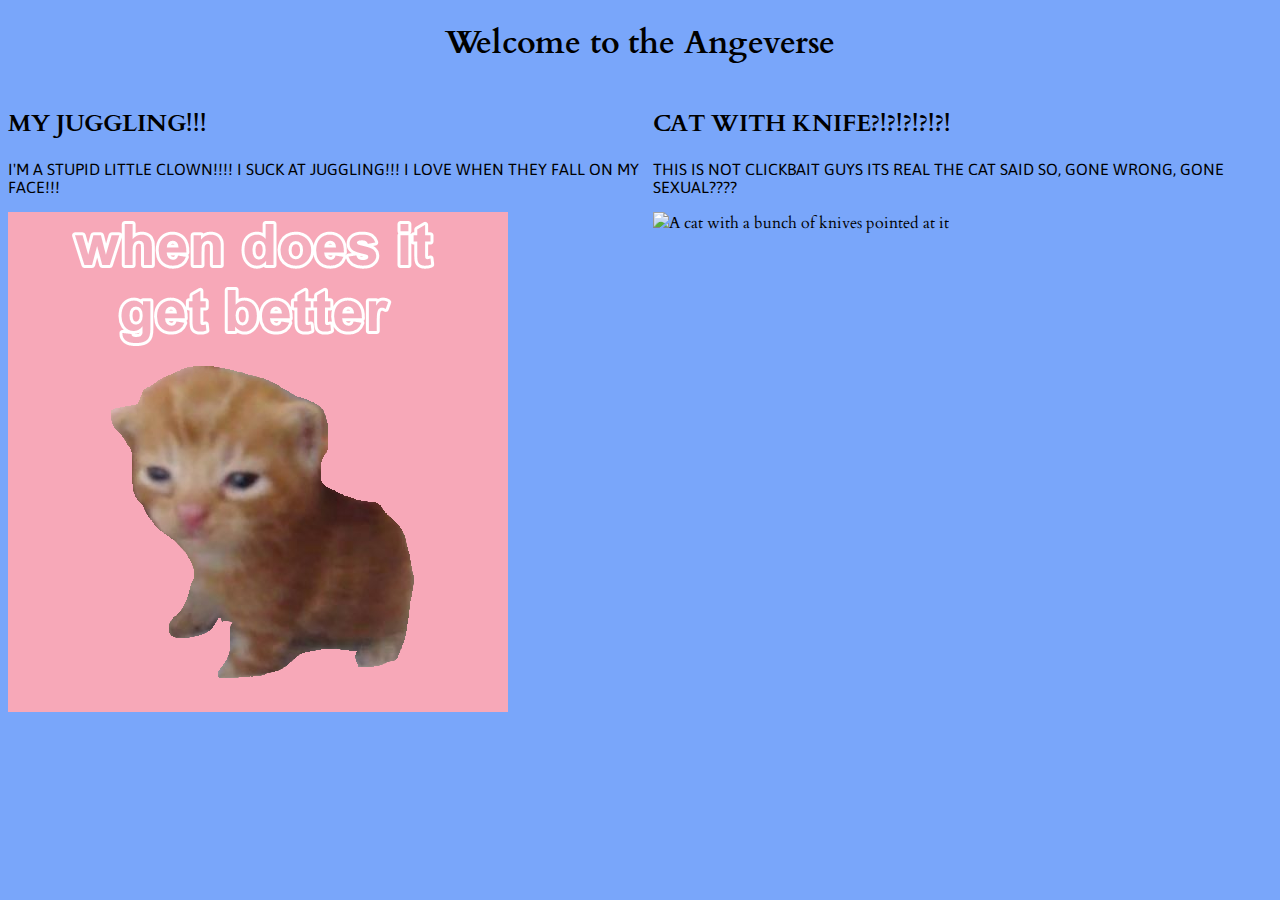
==== index.html @ 3dbc7a1c "Added a new knife cat images and changed the styling to flex-blocks" ====
<!DOCTYPE html>
<html lang="en">
<head>
    <meta charset="UTF-8">
    <meta http-equiv="X-UA-Compatible" content="IE=edge">
    <meta name="viewport" content="width=device-width, initial-scale=1.0">
    <link rel="preconnect" href="https://fonts.googleapis.com">
    <link rel="preconnect" href="https://fonts.gstatic.com" crossorigin>
    <link href="https://fonts.googleapis.com/css2?family=Asap&family=Cardo&family=Lusitana&family=Smooch+Sans&display=swap" rel="stylesheet">
    <link href="CSS/style.css" rel="stylesheet">
    <title>Angeverse</title>
</head>
<body>
    <main>
        <h1>Welcome to the Angeverse</h1>
        <div class="text-images">
            <div id="my-life-juggling">
                <h2>MY JUGGLING!!!</h2>
                <p>I'M A STUPID LITTLE CLOWN!!!! I SUCK AT JUGGLING!!! I LOVE WHEN THEY FALL ON MY FACE!!!</p>
                <img src="images/IMG_5369.png" alt="Cat with text saying 'When does it get better'">
            </div>
            <div id="Knife cat">
                <h2>CAT WITH KNIFE?!?!?!?!?!</h2>
                <p>THIS IS NOT CLICKBAIT GUYS ITS REAL THE CAT SAID SO, GONE WRONG, GONE SEXUAL????</p>
                <img src="images/knifeCat.png" alt="A cat with a bunch of knives pointed at it">
            </div>
        </div>
    </main>
</body>
</html>
---- CSS/style.css ----
* {
    font-family: 'Cardo', serif;
    background-color: rgb(121, 166, 250);
}

p,a {
    font-family: 'ASAP', sans-serif;
}

img {
    max-width: 800px;
}

.text-images {
    display: flex;
    flex-direction: row;
    justify-content: space-between;
}

h1 {
    display: flex;
    flex-direction: column;
    text-align: center;
}
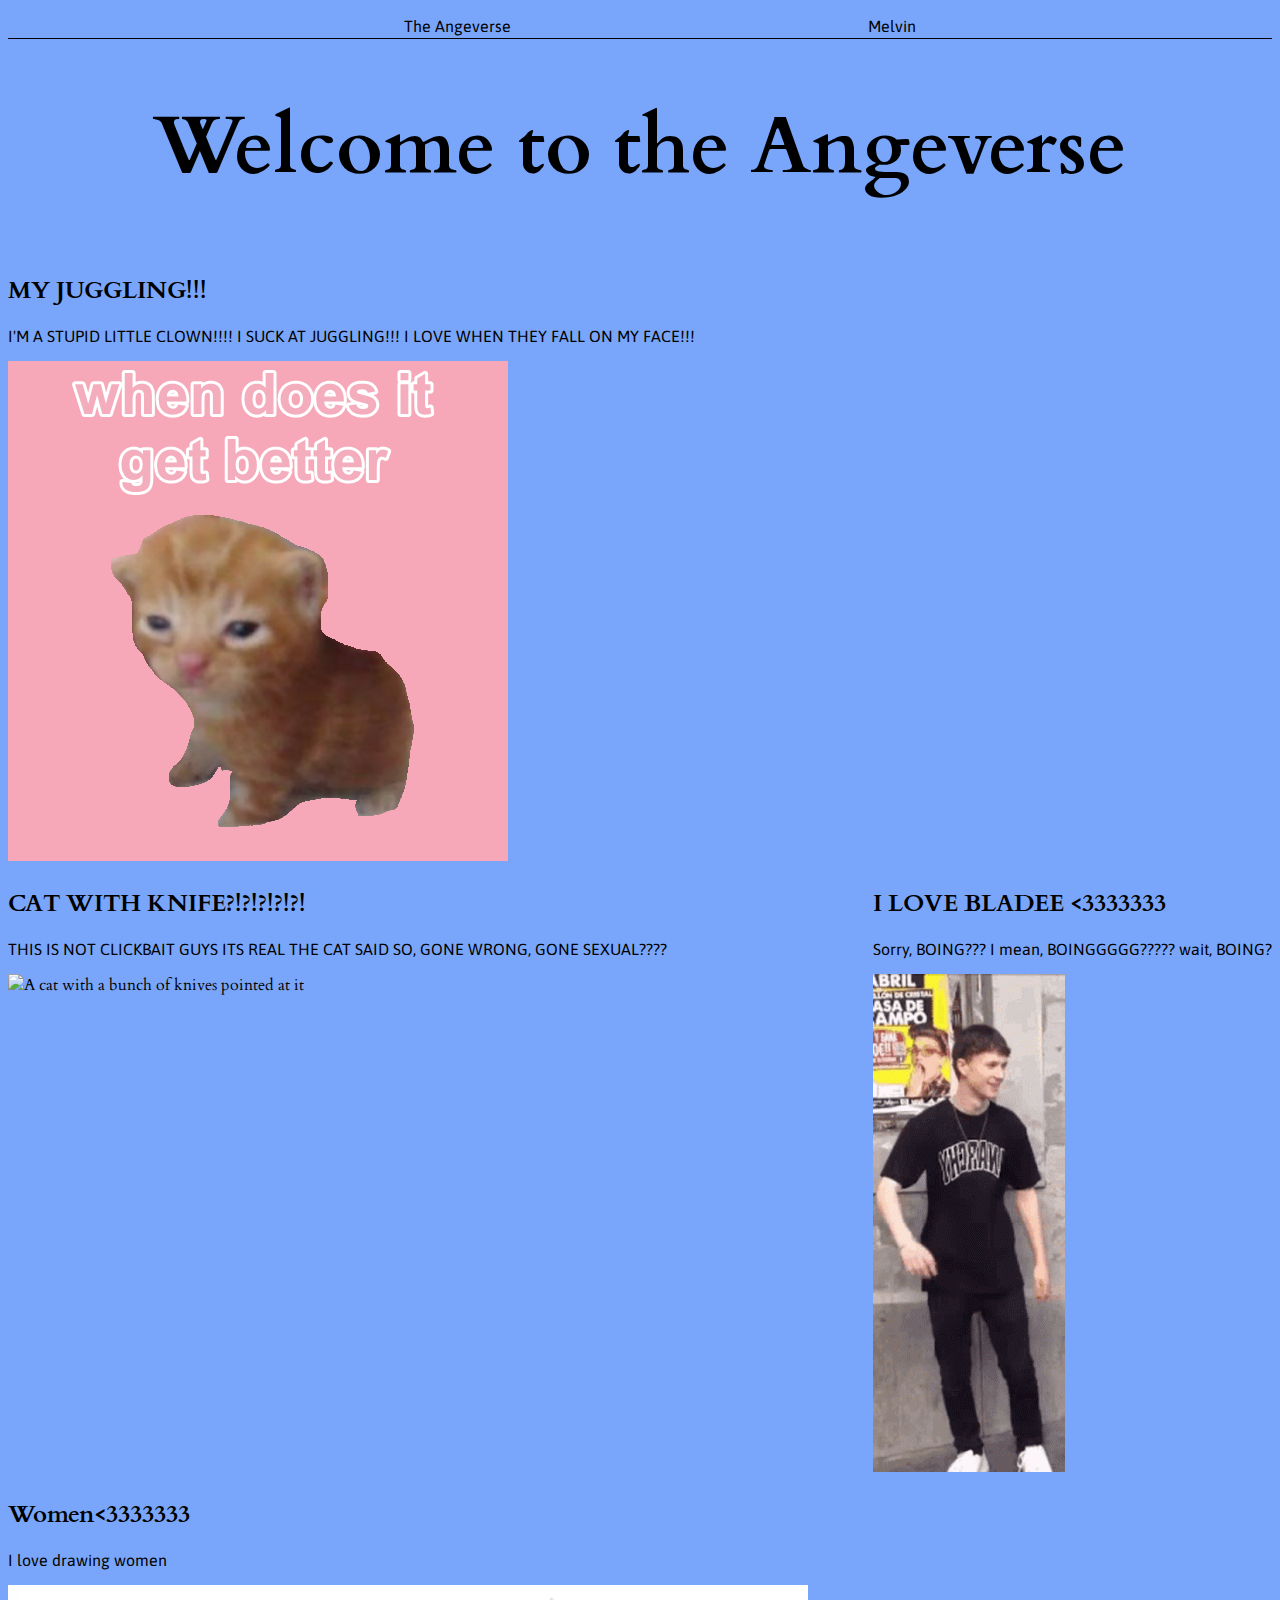
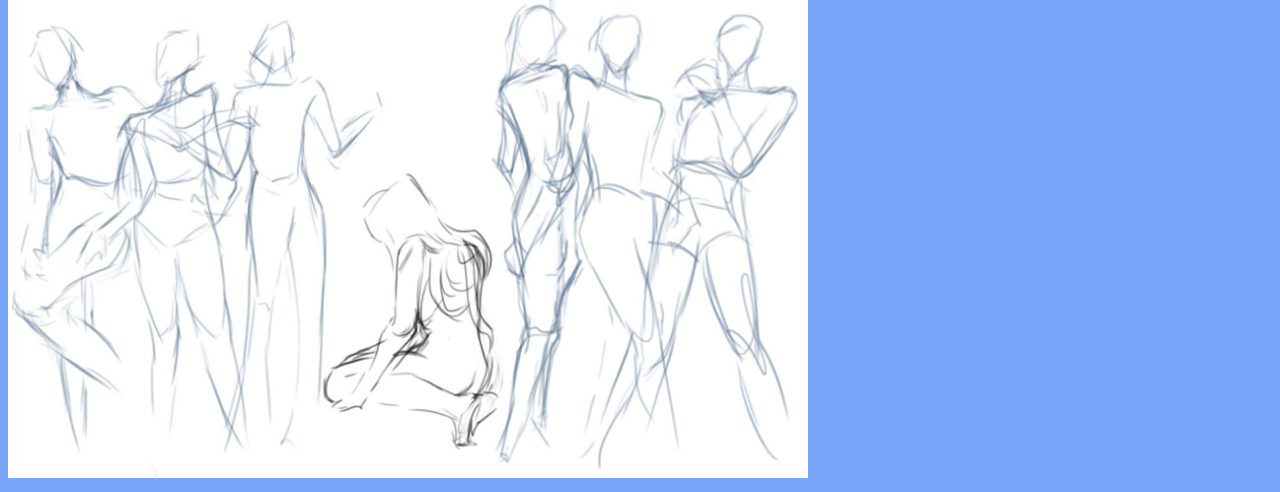
==== commit 8f271060: "Added a nav bar some new content to the angeverse as well as ... melvin" ====
--- a/index.html
+++ b/index.html
@@ -11,6 +11,12 @@
     <title>Angeverse</title>
 </head>
 <body>
+    <nav>
+        <ul>
+            <li><a href="#">The Angeverse</a></li>
+            <li><a href="thankyou.html">Melvin</a></li>
+        </ul>
+    </nav>
     <main>
         <h1>Welcome to the Angeverse</h1>
         <div class="text-images">
@@ -24,6 +30,16 @@
                 <p>THIS IS NOT CLICKBAIT GUYS ITS REAL THE CAT SAID SO, GONE WRONG, GONE SEXUAL????</p>
                 <img src="images/knifeCat.png" alt="A cat with a bunch of knives pointed at it">
             </div>
+            <div id="Bladee">
+                <h2>I LOVE BLADEE <3333333</h2>
+                <p>Sorry, BOING??? I mean, BOINGGGGG????? wait, BOING?</p>
+                <img src="images/bladee-bladee-dance.gif" alt="A picture of bladee">
+            </div>
+            <div id="women">
+                <h2>Women<3333333</h2>
+                <p>I love drawing women</p>
+                <img src="images/migration.jpg" alt="A drawing of women">
+            </div>
         </div>
     </main>
 </body>
--- a/CSS/style.css
+++ b/CSS/style.css
@@ -9,11 +9,12 @@
 
 img {
     max-width: 800px;
+    flex-grow: 2;
 }
 
 .text-images {
     display: flex;
-    flex-direction: row;
+    flex-wrap: wrap;
     justify-content: space-between;
 }
 
@@ -21,4 +22,41 @@
     display: flex;
     flex-direction: column;
     text-align: center;
+    font-size:80px
+}
+
+#melvin {
+    max-width: 100%;
+    display: block;
+    margin-left: auto;
+    margin-right: auto;
+}
+
+nav {
+    
+    position: sticky;
+    top: 0;
+    
+}
+
+ul {
+    list-style: none;
+    display: flex;
+    flex-direction: row;
+    justify-content: space-evenly;
+    border-bottom: 1px solid black;
+}
+
+a {
+    text-decoration: none;
+    color: black;
+}
+
+a:visited {
+    color: purple
+}
+
+li > p {
+    margin-top: 0px;
+    margin-bottom: 0px;
 }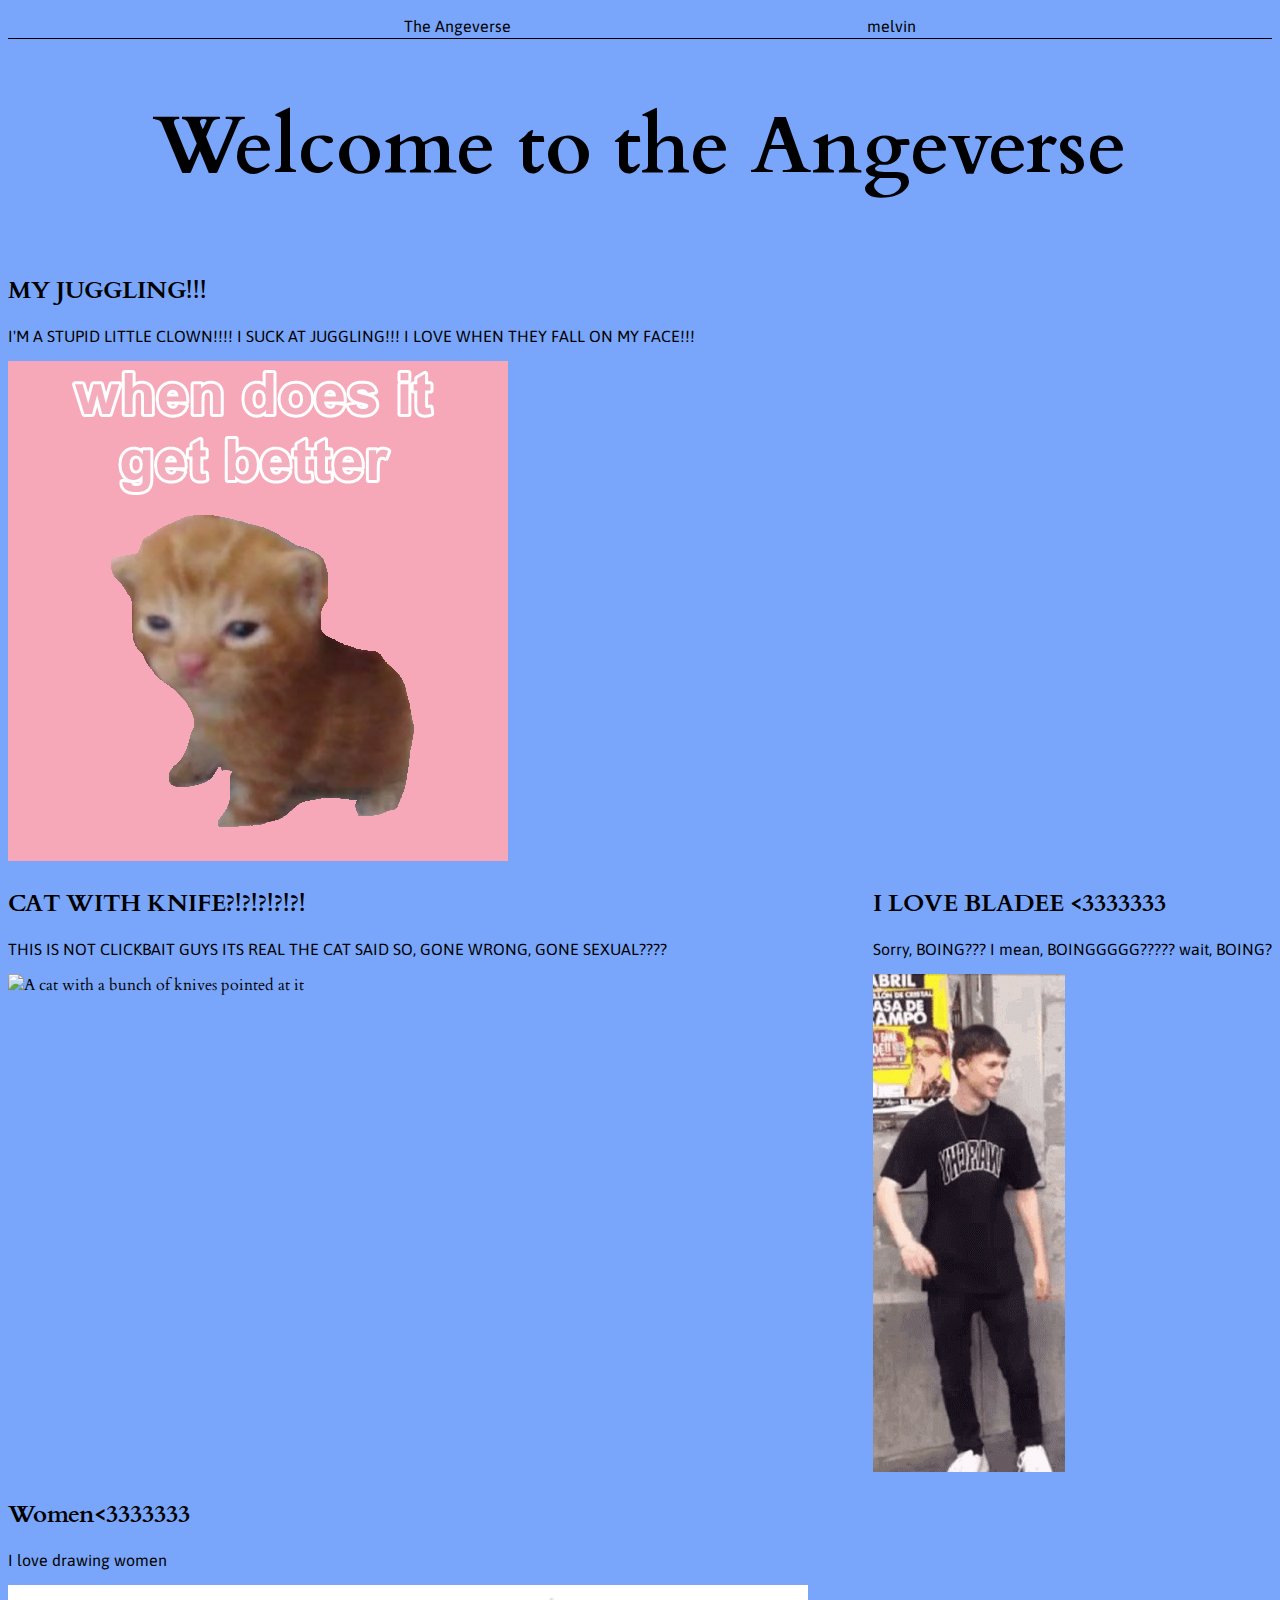
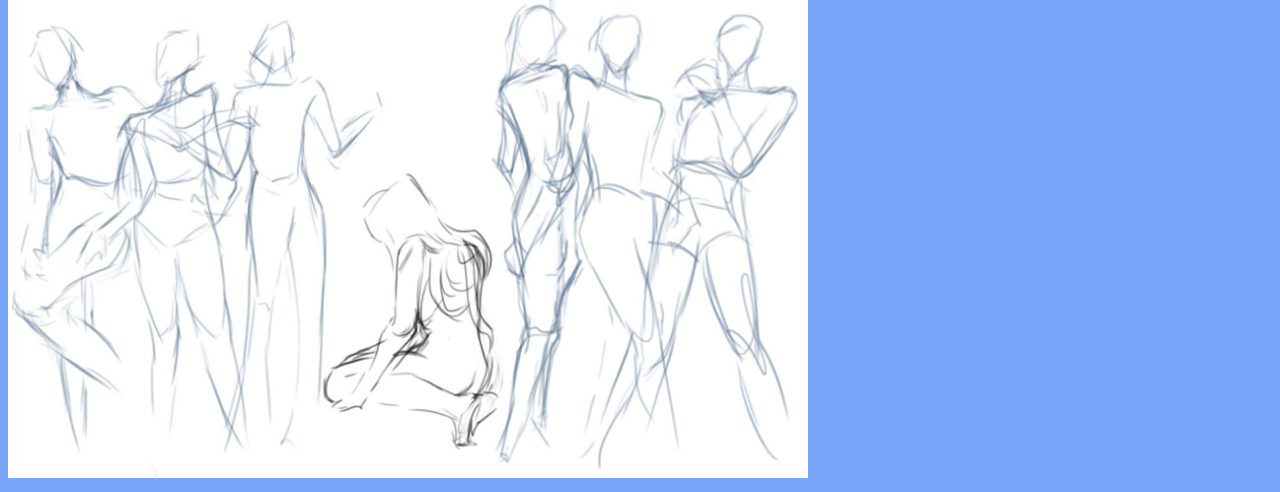
==== commit 49e58976: "Fixed a typo" ====
--- a/index.html
+++ b/index.html
@@ -14,7 +14,7 @@
     <nav>
         <ul>
             <li><a href="#">The Angeverse</a></li>
-            <li><a href="thankyou.html">Melvin</a></li>
+            <li><a href="thankyou.html">melvin</a></li>
         </ul>
     </nav>
     <main>
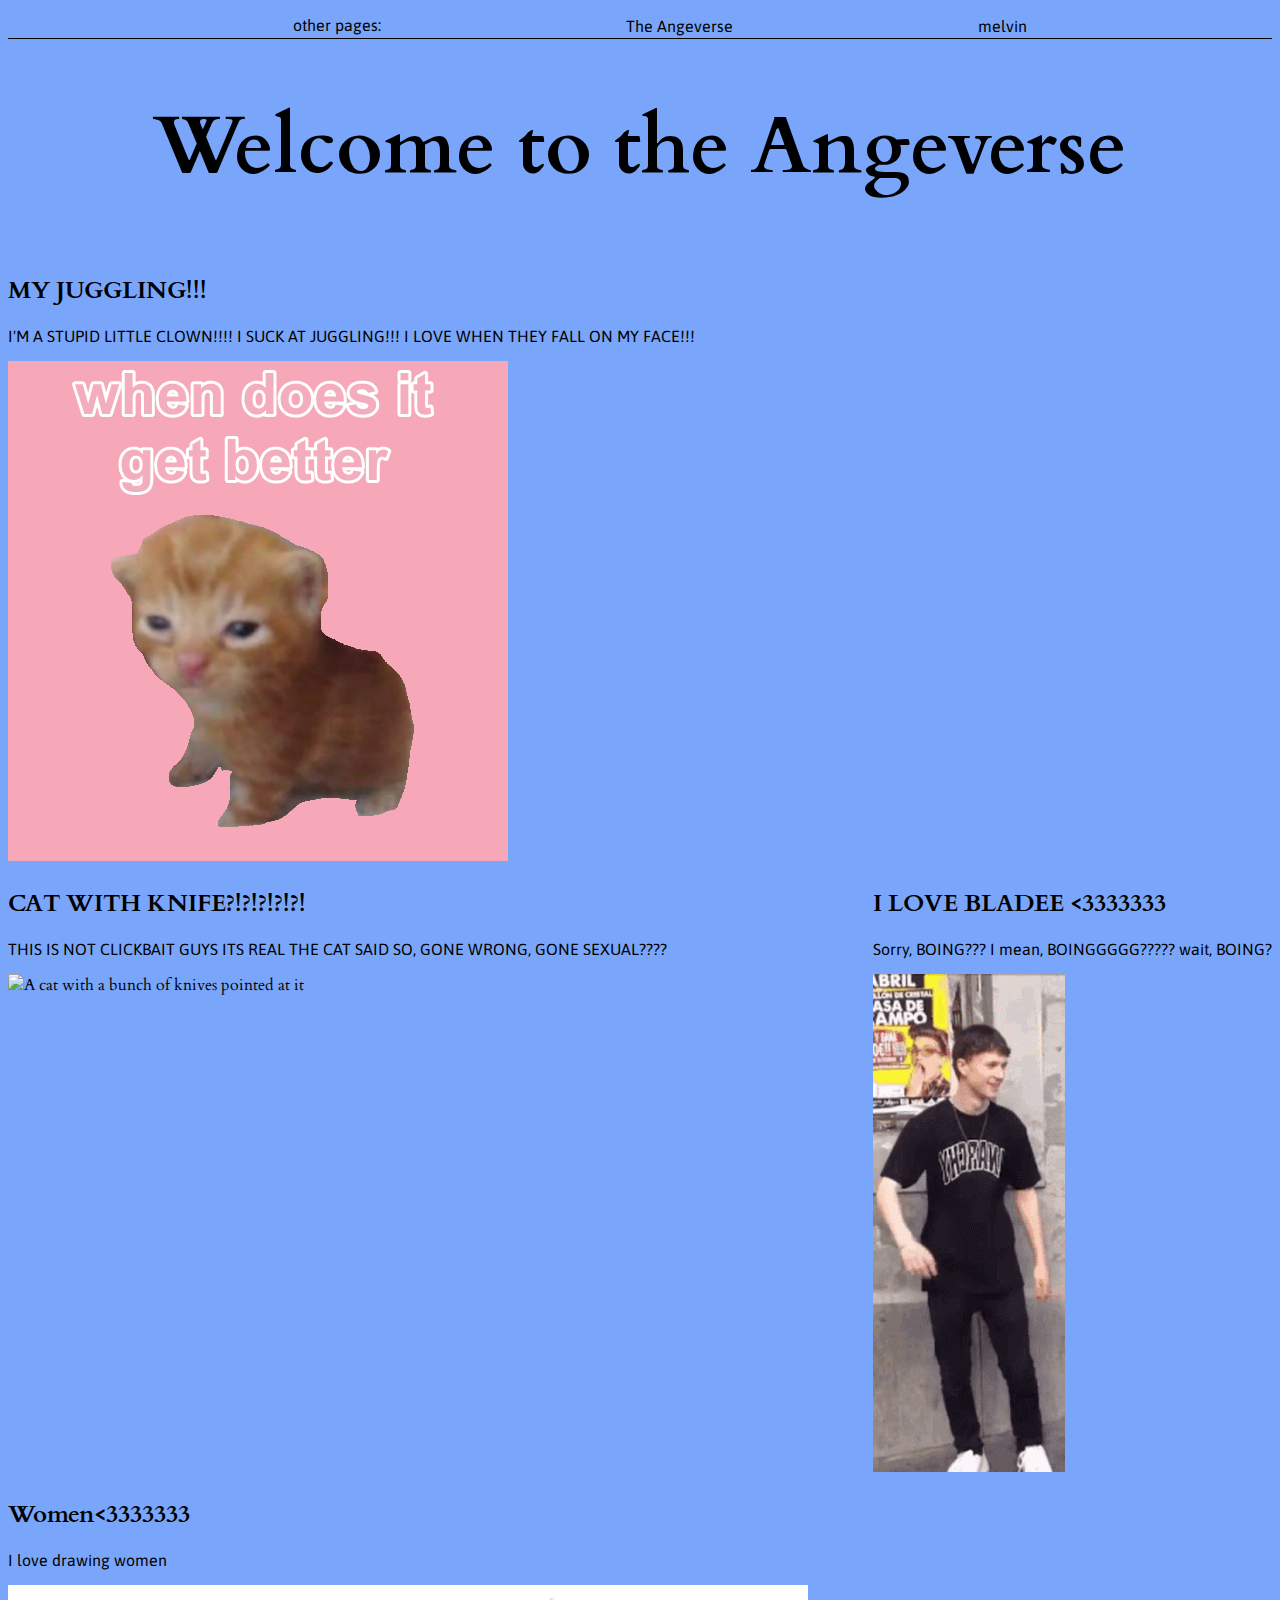
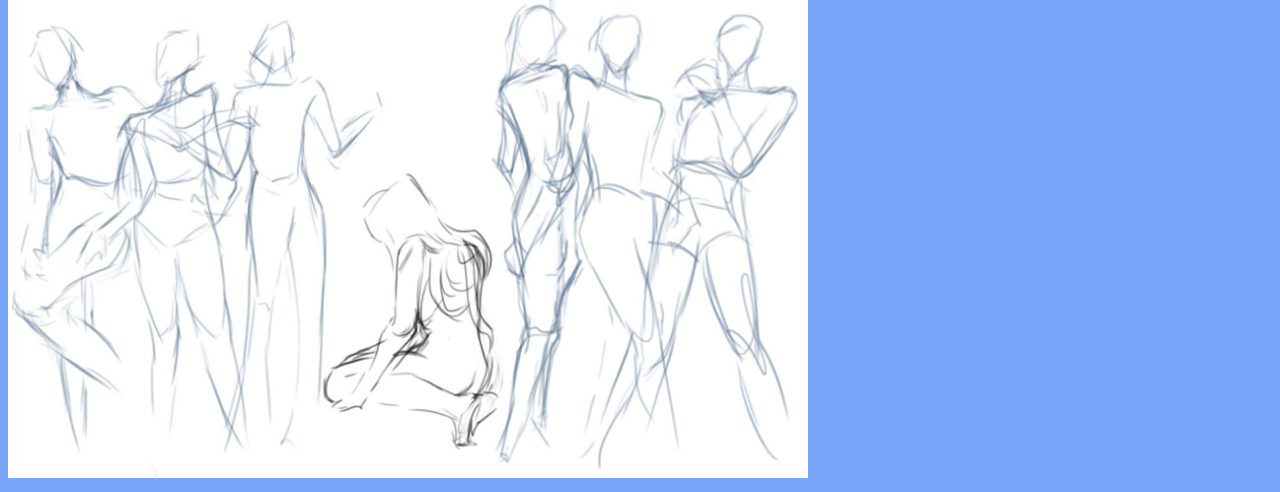
==== commit bef5b050: "added missing element from navbar" ====
--- a/index.html
+++ b/index.html
@@ -13,6 +13,7 @@
 <body>
     <nav>
         <ul>
+            <li><p>other pages:</p></li>
             <li><a href="#">The Angeverse</a></li>
             <li><a href="thankyou.html">melvin</a></li>
         </ul>
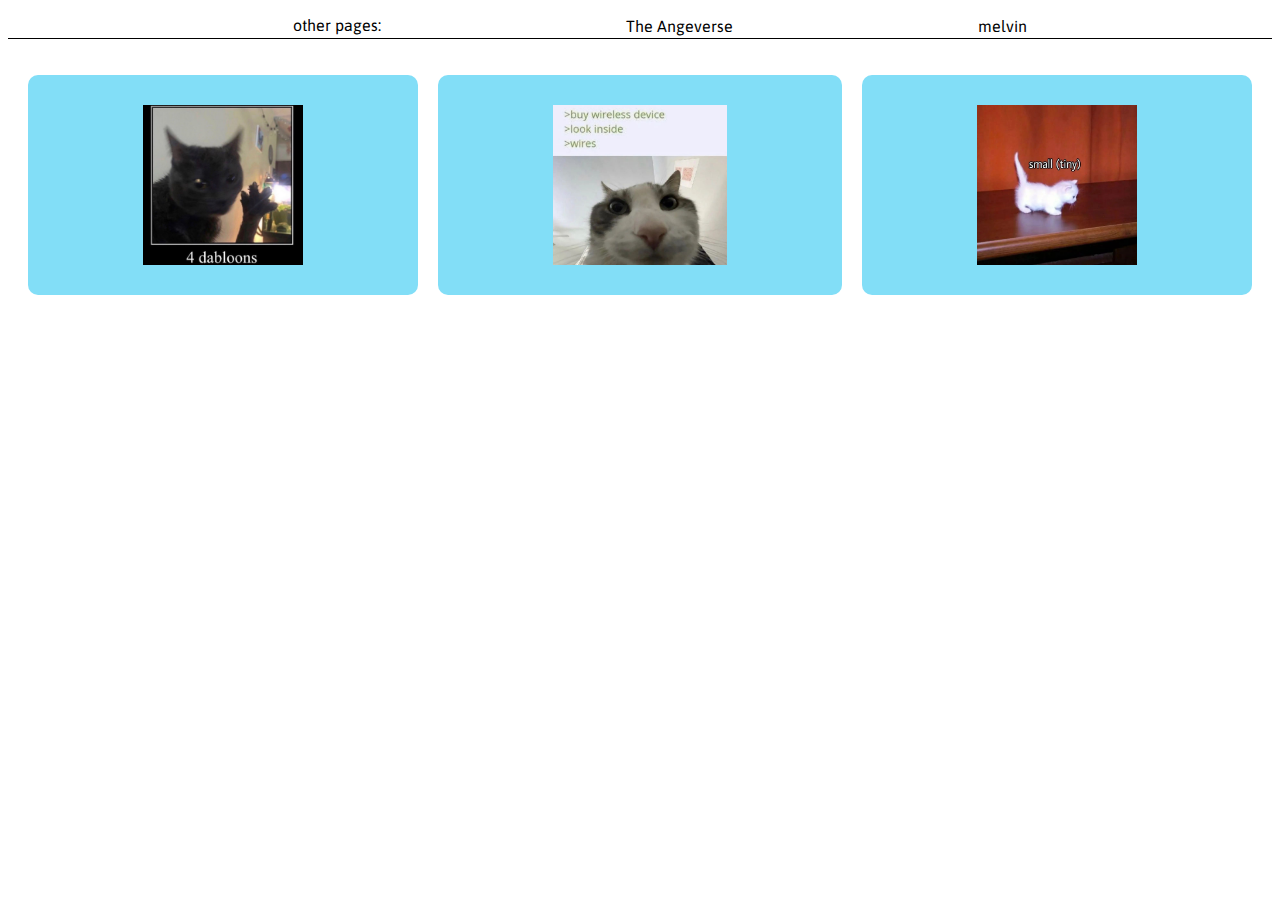
==== commit 94d6c961: "Oops forgot to commit a lot of shit anyways completely revamped the website and added a bunch of fun" ====
--- a/index.html
+++ b/index.html
@@ -7,7 +7,8 @@
     <link rel="preconnect" href="https://fonts.googleapis.com">
     <link rel="preconnect" href="https://fonts.gstatic.com" crossorigin>
     <link href="https://fonts.googleapis.com/css2?family=Asap&family=Cardo&family=Lusitana&family=Smooch+Sans&display=swap" rel="stylesheet">
-    <link href="CSS/style.css" rel="stylesheet">
+    <link href="src/CSS/style.css" rel="stylesheet">
+    <script src="src/script.js" defer></script>
     <title>Angeverse</title>
 </head>
 <body>
@@ -19,29 +20,10 @@
         </ul>
     </nav>
     <main>
-        <h1>Welcome to the Angeverse</h1>
-        <div class="text-images">
-            <div id="my-life-juggling">
-                <h2>MY JUGGLING!!!</h2>
-                <p>I'M A STUPID LITTLE CLOWN!!!! I SUCK AT JUGGLING!!! I LOVE WHEN THEY FALL ON MY FACE!!!</p>
-                <img src="images/IMG_5369.png" alt="Cat with text saying 'When does it get better'">
-            </div>
-            <div id="Knife cat">
-                <h2>CAT WITH KNIFE?!?!?!?!?!</h2>
-                <p>THIS IS NOT CLICKBAIT GUYS ITS REAL THE CAT SAID SO, GONE WRONG, GONE SEXUAL????</p>
-                <img src="images/knifeCat.png" alt="A cat with a bunch of knives pointed at it">
-            </div>
-            <div id="Bladee">
-                <h2>I LOVE BLADEE <3333333</h2>
-                <p>Sorry, BOING??? I mean, BOINGGGGG????? wait, BOING?</p>
-                <img src="images/bladee-bladee-dance.gif" alt="A picture of bladee">
-            </div>
-            <div id="women">
-                <h2>Women<3333333</h2>
-                <p>I love drawing women</p>
-                <img src="images/migration.jpg" alt="A drawing of women">
-            </div>
-        </div>
+        <section id="art-pieces">
+        </section>
+        <section id="highlighted-art">
+        </section>
     </main>
 </body>
 </html>--- a/src/CSS/style.css
+++ b/src/CSS/style.css
@@ -0,0 +1,84 @@
+* {
+    font-family: 'Cardo', serif;
+    background-color: white;
+}
+
+p,a {
+    font-family: 'ASAP', sans-serif;
+}
+
+h1 {
+    display: flex;
+    flex-direction: column;
+    text-align: center;
+    font-size:80px
+}
+
+#melvin {
+    max-width: 100%;
+    display: block;
+    margin-left: auto;
+    margin-right: auto;
+}
+
+nav {
+    position: sticky;
+    top: 0;
+}
+
+ul {
+    list-style: none;
+    display: flex;
+    flex-direction: row;
+    justify-content: space-evenly;
+    border-bottom: 1px solid black;
+}
+
+a {
+    text-decoration: none;
+    color: black;
+}
+
+a:visited {
+    color: purple
+}
+
+li > p {
+    margin-top: 0px;
+    margin-bottom: 0px;
+}
+
+#art-pieces {
+    display:flex;
+    flex-flow: row wrap;
+    flex-basis: auto;
+    flex-grow: 0;
+    gap: 20px;
+    padding: 20px;
+}
+
+#art-pieces div{
+    display: flex;
+    flex-basis: auto;
+    flex-grow: 1;
+    border-radius: 10px;
+    height: 200px;
+    padding: 10px;
+    justify-content: center;
+    align-items: center;
+    background-color: #82DEF7
+}
+
+#art-pieces img {
+    height: 80%;
+    margin: 10px;
+}
+
+#individual_chapter div{
+    display: flex;
+    flex-direction: row;
+}
+
+#individual_chapter img{
+    max-height:1000px
+}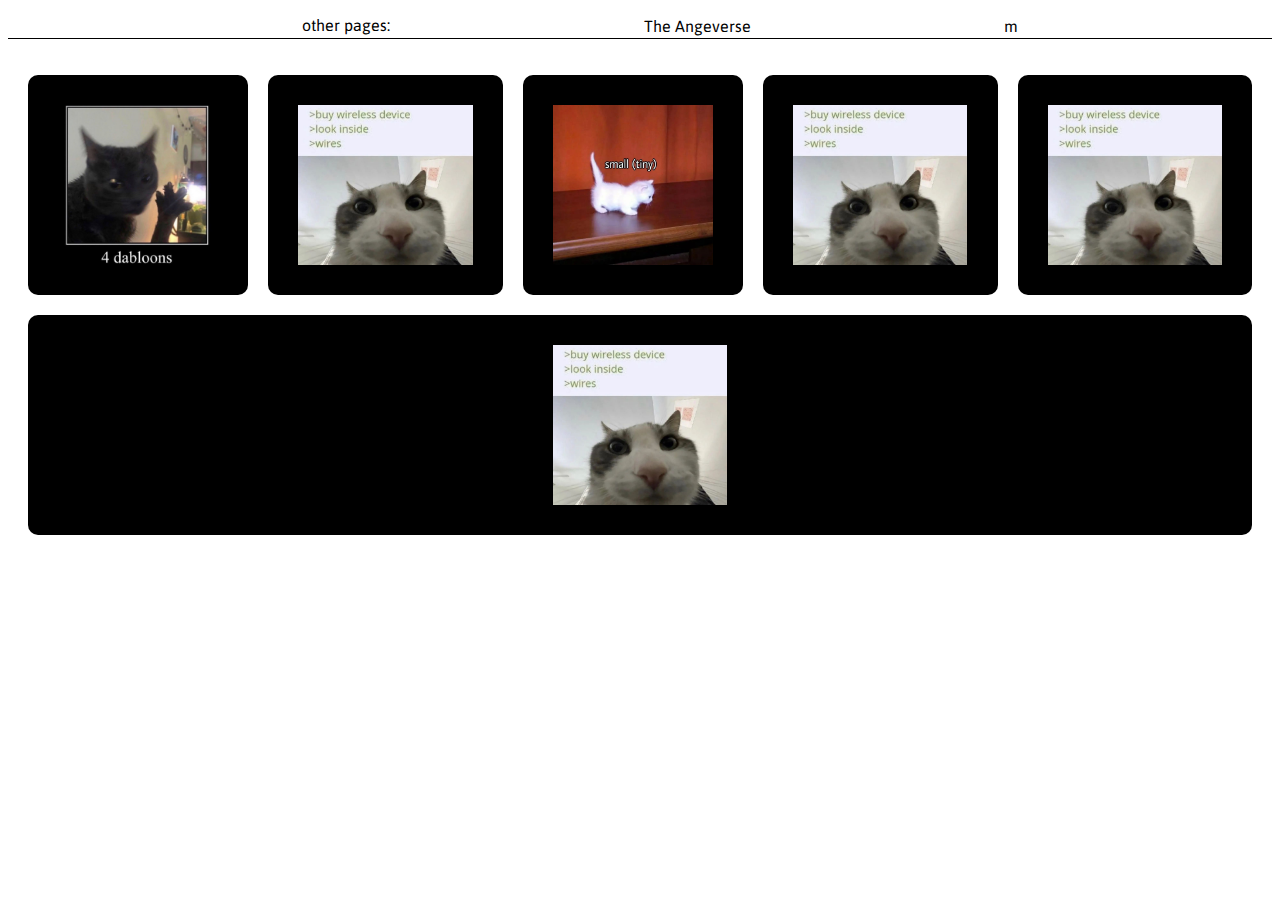
==== commit 620aa6ac: "Update index.html" ====
--- a/index.html
+++ b/index.html
@@ -16,7 +16,7 @@
         <ul>
             <li><p>other pages:</p></li>
             <li><a href="#">The Angeverse</a></li>
-            <li><a href="thankyou.html">melvin</a></li>
+            <li><a href="thankyou.html">m</a></li>
         </ul>
     </nav>
     <main>
@@ -26,4 +26,4 @@
         </section>
     </main>
 </body>
-</html>+</html>
--- a/src/CSS/style.css
+++ b/src/CSS/style.css
@@ -66,12 +66,22 @@
     padding: 10px;
     justify-content: center;
     align-items: center;
-    background-color: #82DEF7
+    background-color: black
 }
 
 #art-pieces img {
     height: 80%;
     margin: 10px;
+}
+
+#individual_chapter {
+    display: flex;
+    flex-direction: column;
+    align-items: center;
+}
+
+#individual_chapter button {
+    width: 20%;
 }
 
 #individual_chapter div{
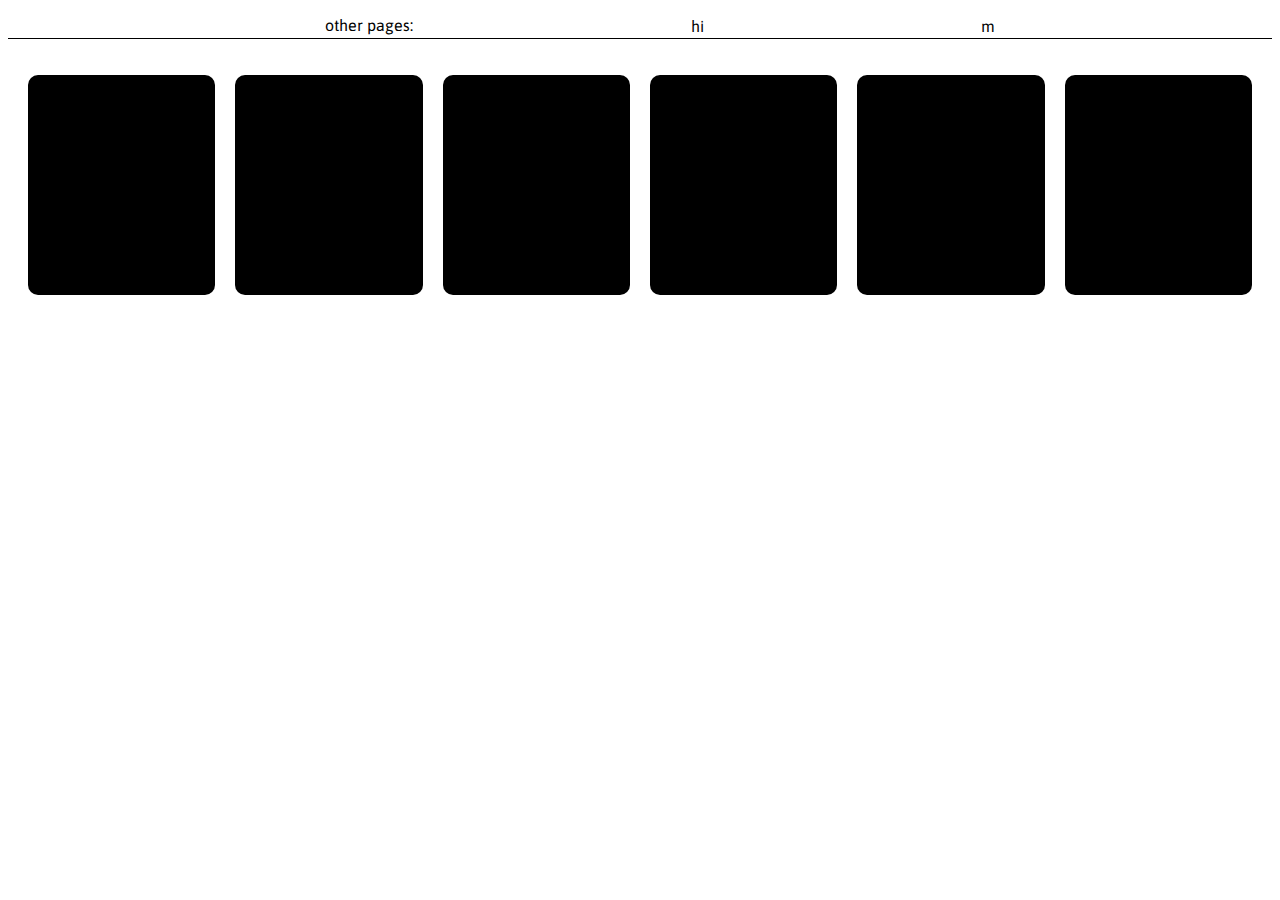
==== commit 299bcb46: "Update index.html" ====
--- a/index.html
+++ b/index.html
@@ -15,7 +15,7 @@
     <nav>
         <ul>
             <li><p>other pages:</p></li>
-            <li><a href="#">The Angeverse</a></li>
+            <li><a href="#">hi</a></li>
             <li><a href="thankyou.html">m</a></li>
         </ul>
     </nav>
